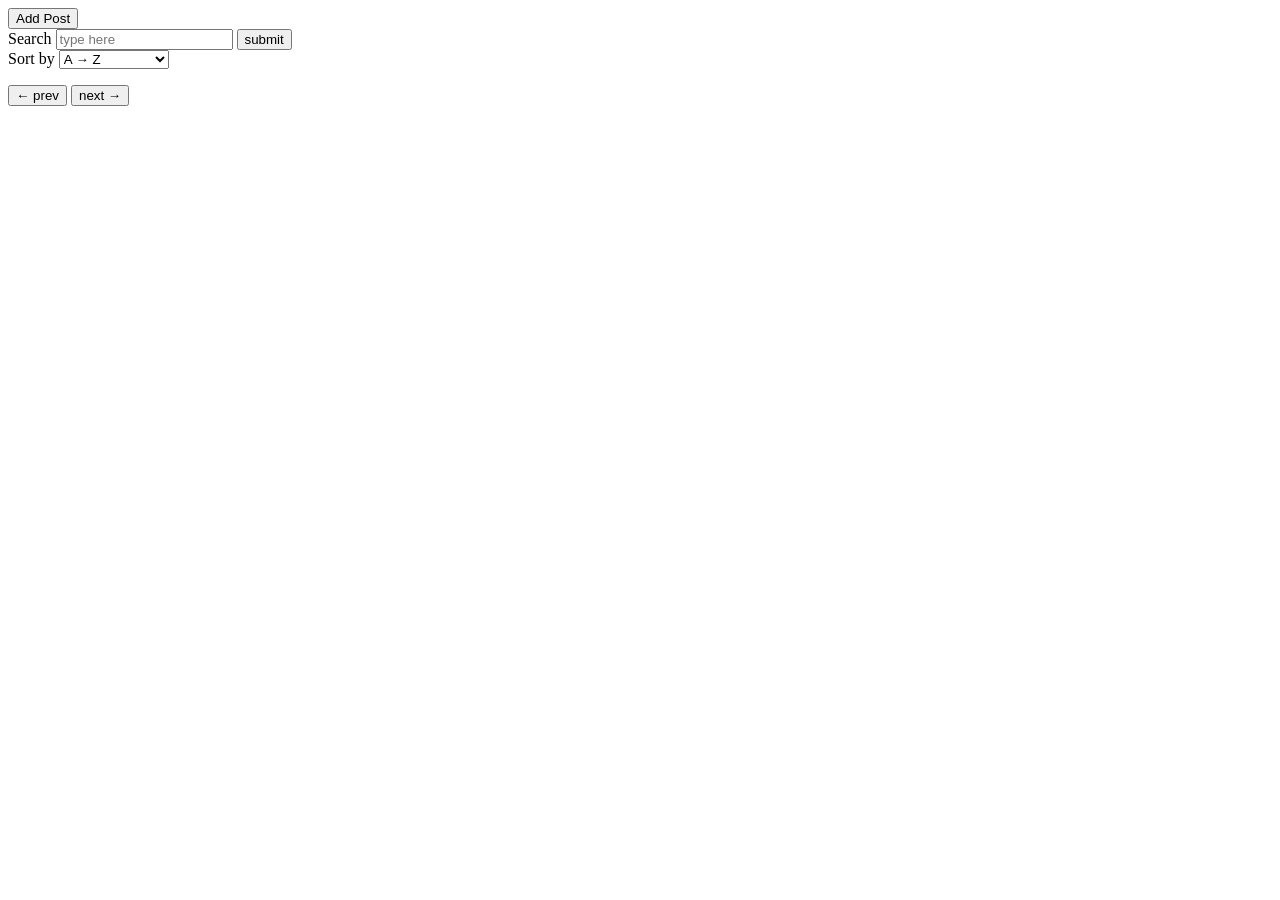
==== assignment2/index.html @ 3f448565 "assignment 2 files + basic html" ====
<!doctype html>
<html lang="en">
  <head>
    <meta charset="UTF-8" />
    <meta name="viewport" content="width=device-width, initial-scale=1.0" />
    <title>Posts Manager</title>
    <link rel="stylesheet" href="style.css" />
  </head>
  <body>
    <button>Add Post</button>
    <dialog>
      <form>
        <label for="title">Post title</label>
        <input type="text" name="title" id="title" />

        <label for="body">Post body</label>
        <input type="text" name="body" id="body" />

        <button type="submit">submit</button>
      </form>

      <div></div>
      <!-- show returned id, title, body -->
    </dialog>

    <form>
      <label for="search">Search</label>
      <input type="text" id="search" name="search" placeholder="type here" />
      <button type="submit">submit</button>
    </form>

    <label for="sort">Sort by</label>
    <select name="sort" id="sort">
      <option value="AZ">A → Z</option>
      <option value="ZA">Z → A</option>
      <option value="idAsc">ID Ascending</option>
      <option value="idDesc">ID Descending</option>
    </select>

    <section>
      <ol>
        <!-- display posts, make li element from JS -->
      </ol>

      <nav>
        <button>← prev</button>
        <button>next →</button>
      </nav>
    </section>
    <script src="script.js"></script>
  </body>
</html>
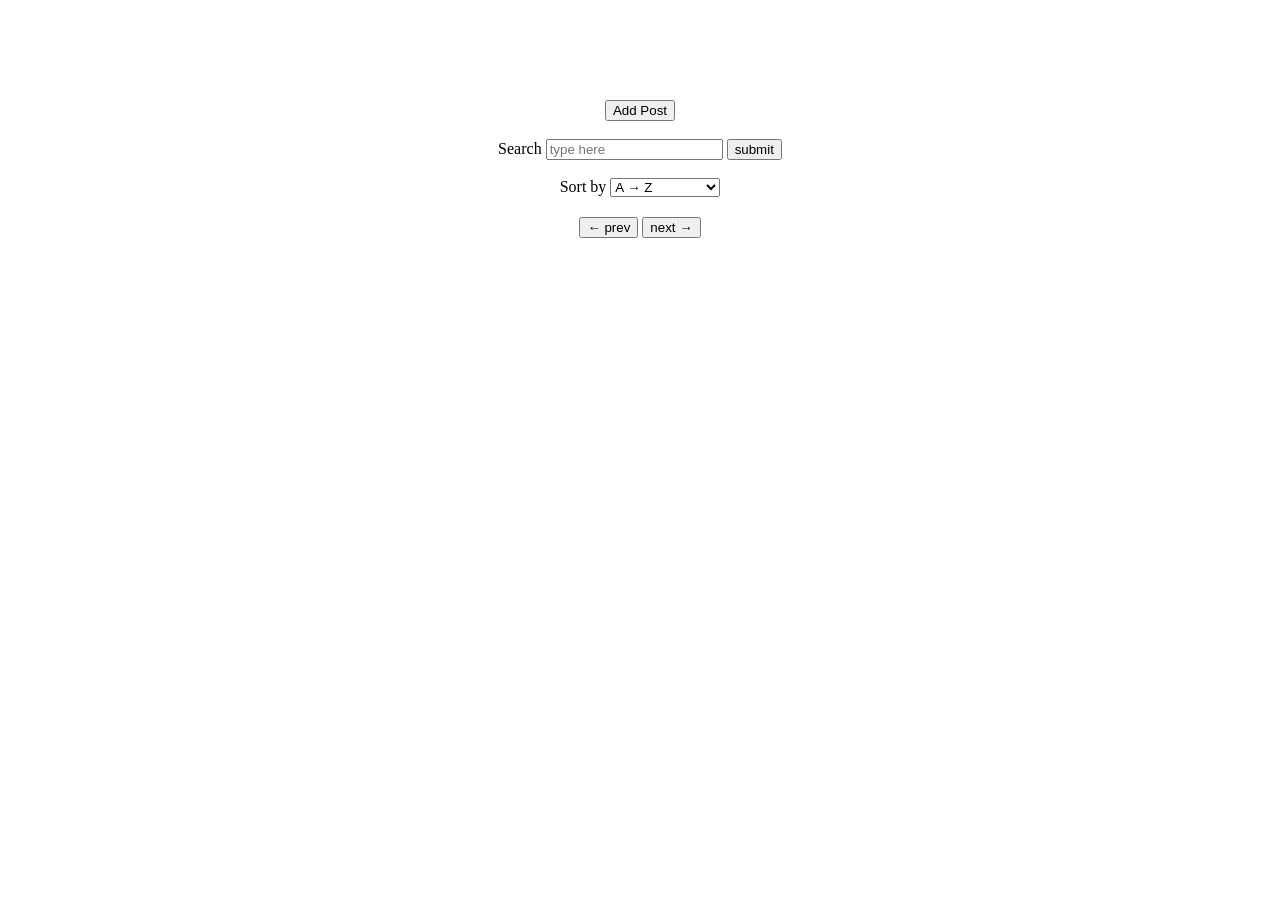
==== commit 5cac38fd: "finished add feature" ====
--- a/assignment2/index.html
+++ b/assignment2/index.html
@@ -1,52 +1,65 @@
 <!doctype html>
 <html lang="en">
-  <head>
-    <meta charset="UTF-8" />
-    <meta name="viewport" content="width=device-width, initial-scale=1.0" />
-    <title>Posts Manager</title>
-    <link rel="stylesheet" href="style.css" />
-  </head>
-  <body>
-    <button>Add Post</button>
-    <dialog>
-      <form>
-        <label for="title">Post title</label>
-        <input type="text" name="title" id="title" />
+	<head>
+		<meta charset="UTF-8" />
+		<meta name="viewport" content="width=device-width, initial-scale=1.0" />
+		<title>Posts Manager</title>
+		<link rel="stylesheet" href="style.css" />
+	</head>
+	<body>
+		<main>
+			<button id="open-btn">Add Post</button> <br />
+			<dialog id="modal">
+				<form id="add-form">
+					<label for="title" class="add-form-stuff">Post title</label>
+					<input type="text" name="title" id="title" />
+					<p id="title-error" class="error"></p>
 
-        <label for="body">Post body</label>
-        <input type="text" name="body" id="body" />
+					<label for="body" class="add-form-stuff">Post body</label>
+					<textarea name="body" id="body"></textarea>
+					<p id="body-error" class="error"></p>
 
-        <button type="submit">submit</button>
-      </form>
+					<button type="submit" class="add-form-stuff" id="add-btn">
+						submit
+					</button>
+				</form>
 
-      <div></div>
-      <!-- show returned id, title, body -->
-    </dialog>
+				<div id="final-post"></div>
+				<!-- show returned id, title, body -->
+			</dialog>
+			<br />
 
-    <form>
-      <label for="search">Search</label>
-      <input type="text" id="search" name="search" placeholder="type here" />
-      <button type="submit">submit</button>
-    </form>
+			<form>
+				<label for="search">Search</label>
+				<input
+					type="text"
+					id="search"
+					name="search"
+					placeholder="type here"
+				/>
+				<button type="submit">submit</button>
+			</form>
+			<br />
 
-    <label for="sort">Sort by</label>
-    <select name="sort" id="sort">
-      <option value="AZ">A → Z</option>
-      <option value="ZA">Z → A</option>
-      <option value="idAsc">ID Ascending</option>
-      <option value="idDesc">ID Descending</option>
-    </select>
+			<label for="sort">Sort by</label>
+			<select name="sort" id="sort">
+				<option value="AZ">A → Z</option>
+				<option value="ZA">Z → A</option>
+				<option value="idAsc">ID Ascending</option>
+				<option value="idDesc">ID Descending</option>
+			</select>
 
-    <section>
-      <ol>
-        <!-- display posts, make li element from JS -->
-      </ol>
+			<section>
+				<ol>
+					<!-- display posts, make li element from JS -->
+				</ol>
 
-      <nav>
-        <button>← prev</button>
-        <button>next →</button>
-      </nav>
-    </section>
-    <script src="script.js"></script>
-  </body>
+				<nav>
+					<button>← prev</button>
+					<button>next →</button>
+				</nav>
+			</section>
+		</main>
+		<script src="script.js"></script>
+	</body>
 </html>
--- a/assignment2/style.css
+++ b/assignment2/style.css
@@ -0,0 +1,33 @@
+main {
+	text-align: center;
+	margin-top: 100px;
+}
+
+#modal {
+	z-index: 1;
+	overflow: auto;
+	width: 35%;
+}
+
+#add-form {
+	display: flex;
+	flex-direction: column;
+}
+
+#add-btn {
+	width: 100px;
+	margin-left: auto;
+	margin-right: 0;
+}
+
+.error {
+	color: red;
+	margin-top: 0;
+	margin-left: 0;
+	margin-right: auto;
+}
+
+ol {
+	width: fit-content;
+	margin: 20px auto;
+}
